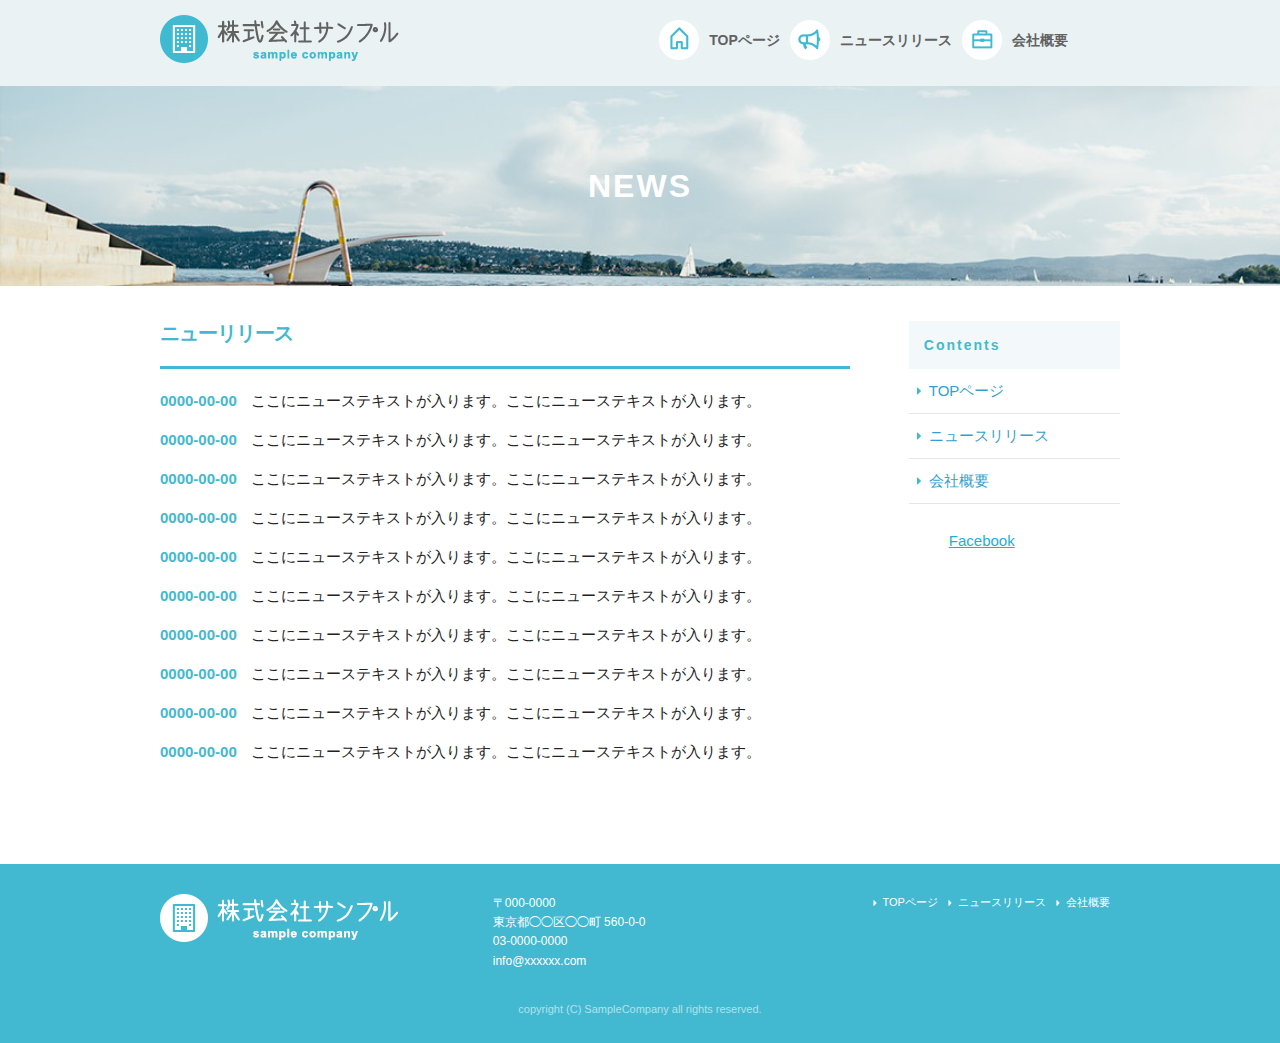
==== news.html @ 9e46ba47 "all" ====
<!DOCTYPE html>
<html lang="ja">
<head>

  <!-- Basic Page Needs
  –––––––––––––––––––––––––––––––––––––––––––––––––– -->
  <meta charset="utf-8">
  <title>株式会社サンプル</title>
  <meta name="description" content="">
  <meta name="author" content="">
  
   <!-- Mobile Specific Metas
  –––––––––––––––––––––––––––––––––––––––––––––––––– -->
  <meta name="viewport" content="width=device-width, initial-scale=1">
  
   <!-- CSS
  –––––––––––––––––––––––––––––––––––––––––––––––––– -->
  <link rel="stylesheet" href="css/normalize.css">
  <link rel="stylesheet" href="css/skeleton.css">
  <link rel="stylesheet" href="css/sample.css">
  <!-- Favicon
  –––––––––––––––––––––––––––––––––––––––––––––––––– -->
  <link rel="icon" type="image/png" href="images/favicon.png">
  
  </head>
  <body>
      <div id="fb-root"></div>
<script>(function(d, s, id) {
  var js, fjs = d.getElementsByTagName(s)[0];
  if (d.getElementById(id)) return;
  js = d.createElement(s); js.id = id;
  js.src = 'https://connect.facebook.net/ja_JP/sdk.js#xfbml=1&version=v3.1';
  fjs.parentNode.insertBefore(js, fjs);
}(document, 'script', 'facebook-jssdk'));</script>
      
  <header>
    <div id="header_in" class="container">
      <div class="row">
        <div class="six columns logo">
          
        <h1><a href="index.html"><img class="u-max-full-width" src="images/top/logo.png" alt="株式会社サンプル" srcset="images/top/logo@2x.png 2x" /></a></h1>
      
      </div>
      <div class="six columns navi">
        
         <div class="sp_navi">
          <img id="sp_navi_btn" class="u-max-full-width" src="images/top/sp_navi.png" alt="sp_navi" srcset="images/top/sp_navi@2x.png 2x" />

           <ul class="sp_navi_li">
            <li><a href="index.html">TOPページ</a></li>
            <li><a href="news.html">ニュースリリース</a></li>
            <li><a href="company.html">会社概要</a></li>
          </ul>
        </div>
        <!-- sp_navi -->
        
         <div class="pc_navi">

  <ul class="pc_navi_li">
     <li class="navi_toppage"><a href="index.html">TOPページ</a></li>
    <li class="navi_news"><a href="news.html">ニュースリリース</a></li>
    <li class="navi_company"><a href="company.html">会社概要</a></li>
  </ul>

</div>
<!-- pc_navi -->
</div>
    </div>
    </div>
    </header>
    
    <div id="sub_cover">
  <div class="container">
     <div class="row">
    <div class="twelve columns">
      <h2>NEWS</h2>
    </div>
    </div>
    </div>
     </div>
     <!-- #sub_cover -->
     
     <div id="contents">
         <div class="container">
             <div class="row">
             <div id="main" class="nine columns">
                 <h2>ニューリリース</h2>
                 <ul class="news_li">
                 <li>
                     <span>0000-00-00</span>
                     ここにニューステキストが入ります。ここにニューステキストが入ります。
                 </li>
                 <li>
                     <span>0000-00-00</span>
                     ここにニューステキストが入ります。ここにニューステキストが入ります。
                 </li>
                 <li>
                     <span>0000-00-00</span>
                     ここにニューステキストが入ります。ここにニューステキストが入ります。
                 </li>
                 <li>
                     <span>0000-00-00</span>
                     ここにニューステキストが入ります。ここにニューステキストが入ります。
                 </li>
                 <li>
                     <span>0000-00-00</span>
                     ここにニューステキストが入ります。ここにニューステキストが入ります。
                 </li>
                 <li>
                     <span>0000-00-00</span>
                     ここにニューステキストが入ります。ここにニューステキストが入ります。
                 </li>
                 <li>
                     <span>0000-00-00</span>
                     ここにニューステキストが入ります。ここにニューステキストが入ります。
                 </li>
                 <li>
                     <span>0000-00-00</span>
                     ここにニューステキストが入ります。ここにニューステキストが入ります。
                 </li>
                 <li>
                     <span>0000-00-00</span>
                     ここにニューステキストが入ります。ここにニューステキストが入ります。
                 </li>
                 <li>
                     <span>0000-00-00</span>
                     ここにニューステキストが入ります。ここにニューステキストが入ります。
                 </li>
                 </ul>
                 </div>
                     
                <div id="sidebar" class="three columns">
                    <div class="pc_sidemenu">
                        <h3>Contents</h3>
                 <ul>
                   <li>
                       <a href="index.html">TOPページ</a>
                       </li>
                <li>
                           <a href="news.html">ニュースリリース</a>
                           </li>
                <li>
                    <a href="company.html">会社概要</a>
                </li>
                      </ul>
                      </div>
                      
                     <div class="fb-page" data-href="https://www.facebook.com/facebook" data-tabs="timeline" data-small-header="false" 
                     data-adapt-container-width="true" data-hide-cover="false" data-show-facepile="true"><blockquote cite="https://www.facebook.com/facebook"
                     class="fb-xfbml-parse-ignore"><a href="https://www.facebook.com/facebook">Facebook</a></blockquote></div>
                    
                   
                    </div>
                    </div>
                    </div>
                    </div>
                    
                <!-- #contents -->
               <footer>
                <div class="container">
    <div class="row">
      <div class="four columns sp">
        <img class="u-max-full-width" src="images/top/footer_logo.png" alt="株式会社サンプル" srcset="images/top/footer_logo@2x.png 2x" />
      </div>
      <!-- columns -->
      <div class="four columns foot_address sp">
        〒000-0000<br />
        東京都◯◯区◯◯町 560-0-0<br />
        03-0000-0000<br />
        info@xxxxxx.com
      </div>
      <!-- columns -->
      <div class="four columns">
        <ul class="foot_navi">
          <li><a href="index.html">TOPページ</a></li>
          <li><a href="news.html">ニュースリリース</a></li>
          <li><a href="company.html">会社概要</a></li>
        </ul>
      </div>
      <!-- columns -->
    </div>
    <!-- row -->

    <div class="row">
      <div class="twelve columns sp">
        <p class="copy">copyright (C) SampleCompany all rights reserved.</p>
      </div>
      <!-- columns -->
    </div>
    <!-- row -->
  </div>
</footer>
<!-- //footer -->
    <script type="text/javascript" src="//ajax.googleapis.com/ajax/libs/jquery/1.10.2/jquery.min.js"></script>

<script>
  $(function(){
    $(document).ready(function(){

      $("#sp_navi_btn").click(function () {
        $(this).next().slideToggle();
      });

    });
  });
</script>

</body>
</html>
---- css/skeleton.css ----
/*
* Skeleton V2.0.4
* Copyright 2014, Dave Gamache
* www.getskeleton.com
* Free to use under the MIT license.
* http://www.opensource.org/licenses/mit-license.php
* 12/29/2014
*/


/* Table of contents
––––––––––––––––––––––––––––––––––––––––––––––––––
- Grid
- Base Styles
- Typography
- Links
- Buttons
- Forms
- Lists
- Code
- Tables
- Spacing
- Utilities
- Clearing
- Media Queries
*/


/* Grid
–––––––––––––––––––––––––––––––––––––––––––––––––– */
.container {
  position: relative;
  width: 100%;
  max-width: 960px;
  margin: 0 auto;
  padding: 0 20px;
  box-sizing: border-box; }
.column,
.columns {
  width: 100%;
  float: left;
  box-sizing: border-box; }

/* For devices larger than 400px */
@media (min-width: 400px) {
  .container {
    width: 85%;
    padding: 0; }
}

/* For devices larger than 550px */
@media (min-width: 550px) {
  .container {
    width: 80%; }
  .column,
  .columns {
    margin-left: 4%; }
  .column:first-child,
  .columns:first-child {
    margin-left: 0; }

  .one.column,
  .one.columns                    { width: 4.66666666667%; }
  .two.columns                    { width: 13.3333333333%; }
  .three.columns                  { width: 22%;            }
  .four.columns                   { width: 30.6666666667%; }
  .five.columns                   { width: 39.3333333333%; }
  .six.columns                    { width: 48%;            }
  .seven.columns                  { width: 56.6666666667%; }
  .eight.columns                  { width: 65.3333333333%; }
  .nine.columns                   { width: 74.0%;          }
  .ten.columns                    { width: 82.6666666667%; }
  .eleven.columns                 { width: 91.3333333333%; }
  .twelve.columns                 { width: 100%; margin-left: 0; }

  .one-third.column               { width: 30.6666666667%; }
  .two-thirds.column              { width: 65.3333333333%; }

  .one-half.column                { width: 48%; }

  /* Offsets */
  .offset-by-one.column,
  .offset-by-one.columns          { margin-left: 8.66666666667%; }
  .offset-by-two.column,
  .offset-by-two.columns          { margin-left: 17.3333333333%; }
  .offset-by-three.column,
  .offset-by-three.columns        { margin-left: 26%;            }
  .offset-by-four.column,
  .offset-by-four.columns         { margin-left: 34.6666666667%; }
  .offset-by-five.column,
  .offset-by-five.columns         { margin-left: 43.3333333333%; }
  .offset-by-six.column,
  .offset-by-six.columns          { margin-left: 52%;            }
  .offset-by-seven.column,
  .offset-by-seven.columns        { margin-left: 60.6666666667%; }
  .offset-by-eight.column,
  .offset-by-eight.columns        { margin-left: 69.3333333333%; }
  .offset-by-nine.column,
  .offset-by-nine.columns         { margin-left: 78.0%;          }
  .offset-by-ten.column,
  .offset-by-ten.columns          { margin-left: 86.6666666667%; }
  .offset-by-eleven.column,
  .offset-by-eleven.columns       { margin-left: 95.3333333333%; }

  .offset-by-one-third.column,
  .offset-by-one-third.columns    { margin-left: 34.6666666667%; }
  .offset-by-two-thirds.column,
  .offset-by-two-thirds.columns   { margin-left: 69.3333333333%; }

  .offset-by-one-half.column,
  .offset-by-one-half.columns     { margin-left: 52%; }

}


/* Base Styles
–––––––––––––––––––––––––––––––––––––––––––––––––– */
/* NOTE
html is set to 62.5% so that all the REM measurements throughout Skeleton
are based on 10px sizing. So basically 1.5rem = 15px :) */
html {
  font-size: 62.5%; }
body {
  font-size: 1.5em; /* currently ems cause chrome bug misinterpreting rems on body element */
  line-height: 1.6;
  font-weight: 400;
  font-family: "Raleway", "HelveticaNeue", "Helvetica Neue", Helvetica, Arial, sans-serif;
  color: #222; }


/* Typography
–––––––––––––––––––––––––––––––––––––––––––––––––– */
h1, h2, h3, h4, h5, h6 {
  margin-top: 0;
  margin-bottom: 2rem;
  font-weight: 300; }
h1 { font-size: 4.0rem; line-height: 1.2;  letter-spacing: -.1rem;}
h2 { font-size: 3.6rem; line-height: 1.25; letter-spacing: -.1rem; }
h3 { font-size: 3.0rem; line-height: 1.3;  letter-spacing: -.1rem; }
h4 { font-size: 2.4rem; line-height: 1.35; letter-spacing: -.08rem; }
h5 { font-size: 1.8rem; line-height: 1.5;  letter-spacing: -.05rem; }
h6 { font-size: 1.5rem; line-height: 1.6;  letter-spacing: 0; }

/* Larger than phablet */
@media (min-width: 550px) {
  h1 { font-size: 5.0rem; }
  h2 { font-size: 4.2rem; }
  h3 { font-size: 3.6rem; }
  h4 { font-size: 3.0rem; }
  h5 { font-size: 2.4rem; }
  h6 { font-size: 1.5rem; }
}

p {
  margin-top: 0; }


/* Links
–––––––––––––––––––––––––––––––––––––––––––––––––– */
a {
  color: #1EAEDB; }
a:hover {
  color: #0FA0CE; }


/* Buttons
–––––––––––––––––––––––––––––––––––––––––––––––––– */
.button,
button,
input[type="submit"],
input[type="reset"],
input[type="button"] {
  display: inline-block;
  height: 38px;
  padding: 0 30px;
  color: #555;
  text-align: center;
  font-size: 11px;
  font-weight: 600;
  line-height: 38px;
  letter-spacing: .1rem;
  text-transform: uppercase;
  text-decoration: none;
  white-space: nowrap;
  background-color: transparent;
  border-radius: 4px;
  border: 1px solid #bbb;
  cursor: pointer;
  box-sizing: border-box; }
.button:hover,
button:hover,
input[type="submit"]:hover,
input[type="reset"]:hover,
input[type="button"]:hover,
.button:focus,
button:focus,
input[type="submit"]:focus,
input[type="reset"]:focus,
input[type="button"]:focus {
  color: #333;
  border-color: #888;
  outline: 0; }
.button.button-primary,
button.button-primary,
input[type="submit"].button-primary,
input[type="reset"].button-primary,
input[type="button"].button-primary {
  color: #FFF;
  background-color: #33C3F0;
  border-color: #33C3F0; }
.button.button-primary:hover,
button.button-primary:hover,
input[type="submit"].button-primary:hover,
input[type="reset"].button-primary:hover,
input[type="button"].button-primary:hover,
.button.button-primary:focus,
button.button-primary:focus,
input[type="submit"].button-primary:focus,
input[type="reset"].button-primary:focus,
input[type="button"].button-primary:focus {
  color: #FFF;
  background-color: #1EAEDB;
  border-color: #1EAEDB; }


/* Forms
–––––––––––––––––––––––––––––––––––––––––––––––––– */
input[type="email"],
input[type="number"],
input[type="search"],
input[type="text"],
input[type="tel"],
input[type="url"],
input[type="password"],
textarea,
select {
  height: 38px;
  padding: 6px 10px; /* The 6px vertically centers text on FF, ignored by Webkit */
  background-color: #fff;
  border: 1px solid #D1D1D1;
  border-radius: 4px;
  box-shadow: none;
  box-sizing: border-box; }
/* Removes awkward default styles on some inputs for iOS */
input[type="email"],
input[type="number"],
input[type="search"],
input[type="text"],
input[type="tel"],
input[type="url"],
input[type="password"],
textarea {
  -webkit-appearance: none;
     -moz-appearance: none;
          appearance: none; }
textarea {
  min-height: 65px;
  padding-top: 6px;
  padding-bottom: 6px; }
input[type="email"]:focus,
input[type="number"]:focus,
input[type="search"]:focus,
input[type="text"]:focus,
input[type="tel"]:focus,
input[type="url"]:focus,
input[type="password"]:focus,
textarea:focus,
select:focus {
  border: 1px solid #33C3F0;
  outline: 0; }
label,
legend {
  display: block;
  margin-bottom: .5rem;
  font-weight: 600; }
fieldset {
  padding: 0;
  border-width: 0; }
input[type="checkbox"],
input[type="radio"] {
  display: inline; }
label > .label-body {
  display: inline-block;
  margin-left: .5rem;
  font-weight: normal; }


/* Lists
–––––––––––––––––––––––––––––––––––––––––––––––––– */
ul {
  list-style: circle inside; }
ol {
  list-style: decimal inside; }
ol, ul {
  padding-left: 0;
  margin-top: 0; }
ul ul,
ul ol,
ol ol,
ol ul {
  margin: 1.5rem 0 1.5rem 3rem;
  font-size: 90%; }
li {
  margin-bottom: 1rem; }


/* Code
–––––––––––––––––––––––––––––––––––––––––––––––––– */
code {
  padding: .2rem .5rem;
  margin: 0 .2rem;
  font-size: 90%;
  white-space: nowrap;
  background: #F1F1F1;
  border: 1px solid #E1E1E1;
  border-radius: 4px; }
pre > code {
  display: block;
  padding: 1rem 1.5rem;
  white-space: pre; }


/* Tables
–––––––––––––––––––––––––––––––––––––––––––––––––– */
th,
td {
  padding: 12px 15px;
  text-align: left;
  border-bottom: 1px solid #E1E1E1; }
th:first-child,
td:first-child {
  padding-left: 0; }
th:last-child,
td:last-child {
  padding-right: 0; }


/* Spacing
–––––––––––––––––––––––––––––––––––––––––––––––––– */
button,
.button {
  margin-bottom: 1rem; }
input,
textarea,
select,
fieldset {
  margin-bottom: 1.5rem; }
pre,
blockquote,
dl,
figure,
table,
p,
ul,
ol,
form {
  margin-bottom: 2.5rem; }


/* Utilities
–––––––––––––––––––––––––––––––––––––––––––––––––– */
.u-full-width {
  width: 100%;
  box-sizing: border-box; }
.u-max-full-width {
  max-width: 100%;
  box-sizing: border-box; }
.u-pull-right {
  float: right; }
.u-pull-left {
  float: left; }


/* Misc
–––––––––––––––––––––––––––––––––––––––––––––––––– */
hr {
  margin-top: 3rem;
  margin-bottom: 3.5rem;
  border-width: 0;
  border-top: 1px solid #E1E1E1; }


/* Clearing
–––––––––––––––––––––––––––––––––––––––––––––––––– */

/* Self Clearing Goodness */
.container:after,
.row:after,
.u-cf {
  content: "";
  display: table;
  clear: both; }


/* Media Queries
–––––––––––––––––––––––––––––––––––––––––––––––––– */
/*
Note: The best way to structure the use of media queries is to create the queries
near the relevant code. For example, if you wanted to change the styles for buttons
on small devices, paste the mobile query code up in the buttons section and style it
there.
*/


/* Larger than mobile */
@media (min-width: 400px) {}

/* Larger than phablet (also point when grid becomes active) */
@media (min-width: 550px) {}

/* Larger than tablet */
@media (min-width: 750px) {}

/* Larger than desktop */
@media (min-width: 1000px) {}

/* Larger than Desktop HD */
@media (min-width: 1200px) {}
---- css/sample.css ----
html {
  font-size: 62.5%; }

header {
  background: #eaf2f4; }
  header #header_in {
    padding-top: 10px;
    padding-bottom: 4px; }
  @media (max-width: 550px) {
    header .logo {
      width: 190px; }
    header .navi {
      width: 40px;
      float: right; } }
  header .sp_navi_li {
    width: 180px;
    position: absolute;
    top: 50px;
    right: 2%;
    border: 1px solid #eee;
    background: white;
    margin: 0;
    padding: 0;
    display: none;
    z-index: 100; }
    header .sp_navi_li li {
      list-style: none;
      margin: 0;
      padding: 0; }
      header .sp_navi_li li a {
        display: block;
        padding: 10px 8px;
        border-bottom: 1px solid #eee;
        font-size: 14px;
        text-decoration: none; }
  @media (min-width: 551px) {
    header .sp_navi {
      display: none; }
    header #header_in {
      padding: 15px 0 10px 0; }
    header .pc_navi_li {
      margin: 0;
      padding: 0; }
      header .pc_navi_li li {
        list-style: none;
        margin: 5px 0 0 0;
        padding: 0; }
        header .pc_navi_li li a {
          color: #626262;
          text-decoration: none;
          font-weight: bold;
          font-size: 14px;
          font-size: 1.4rem;
          float: left;
          padding-right: 10px; }
        header .pc_navi_li li a:hover {
          color: #42b9d0; }
      header .pc_navi_li li.navi_toppage a {
        background-repeat: no-repeat;
        display: inline-block;
        line-height: 40px;
        padding-left: 50px;
        background-image: url("../images/top/navi_top.png");
        background-size: 40px 40px; } }
    @media screen and (min-width: 551px) and (-webkit-min-device-pixel-ratio: 2), (min-width: 551px) and (min-resolution: 2dppx) {
      header .pc_navi_li li.navi_toppage a {
        background-image: url("../images/top/navi_top@2x.png"); } }
  @media (min-width: 551px) {
      header .pc_navi_li li.navi_news a {
        background-repeat: no-repeat;
        display: inline-block;
        line-height: 40px;
        padding-left: 50px;
        background-image: url("../images/top/navi_news.png");
        background-size: 40px 40px; } }
    @media screen and (min-width: 551px) and (-webkit-min-device-pixel-ratio: 2), (min-width: 551px) and (min-resolution: 2dppx) {
      header .pc_navi_li li.navi_news a {
        background-image: url("../images/top/navi_news@2x.png"); } }
  @media (min-width: 551px) {
      header .pc_navi_li li.navi_company a {
        background-repeat: no-repeat;
        display: inline-block;
        line-height: 40px;
        padding-left: 50px;
        background-image: url("../images/top/navi_company.png");
        background-size: 40px 40px; } }
    @media screen and (min-width: 551px) and (-webkit-min-device-pixel-ratio: 2), (min-width: 551px) and (min-resolution: 2dppx) {
      header .pc_navi_li li.navi_company a {
        background-image: url("../images/top/navi_company@2x.png"); } }

  @media (max-width: 550px) {
    header .pc_navi {
      display: none; } }

#cover_area {
  text-align: center;
  padding: 80px 0;
  background-image: url("../images/top/cover.jpg");
  background-size: cover; }
  @media (min-width: 551px) {
    #cover_area {
      text-align: left;
      height: 420px;
      padding: 0; }
      #cover_area img {
        margin-top: 180px;
        margin-left: 70px; } }
  @media screen and (-webkit-min-device-pixel-ratio: 2), (min-resolution: 2dppx) {
    #cover_area {
      background-image: url("../images/top/cover@2x.jpg"); } }

#service_area {
  padding-top: 20px; }
  @media (min-width: 551px) {
    #service_area {
      padding-top: 30px; } }
  #service_area .columns {
    color: #626262; }
    #service_area .columns .service_title {
      font-size: 18px;
      font-size: 1.8rem;
      font-weight: bold;
      margin-top: 8px; }
    #service_area .columns p {
      font-size: 15px;
      font-size: 1.5rem;
      margin-top: 10px; }
    @media (min-width: 551px) {
      #service_area .columns .service_title {
        font-size: 16px;
        font-size: 1.6rem; }
      #service_area .columns p {
        font-size: 13px;
        font-size: 1.3rem; } }

#news_area {
  background-color: #eaf2f4; }
  @media (min-width: 551px) {
    #news_area .container {
      padding: 0px 10% 50px 10%; } }
  #news_area .news_title {
    text-align: center;
    font-size: 26px;
    font-size: 2.6rem;
    color: #42b9d0;
    padding: 15px 0 10px 0;
    font-weight: bold;
    letter-spacing: 0.2rem; }
  #news_area .news_lists li {
    list-style: none;
    font-size: 15px;
    font-size: 1.5rem; }
    #news_area .news_lists li span {
      color: #42b9d0;
      font-weight: bold;
      display: block;
      margin-bottom: 3px; }
  @media (min-width: 551px) {
    #news_area .news_title {
      font-size: 22px;
      font-size: 2.2rem;
      padding: 50px 0 41px 0; }
    #news_area .news_lists li {
      font-size: 14px;
      font-size: 1.4rem;
      margin-bottom: 20px; }
      #news_area .news_lists li span {
        display: inline;
        margin-bottom: 0px; } }

footer {
  background-color: #42b9d0;
  color: #fff;
  padding-top: 20px; }
  @media (max-width: 550px) {
    footer .container {
      margin: 0;
      padding: 0; }
    footer .sp {
      padding: 0 6%;
      margin: 0 auto; }
    footer .foot_navi {
      margin-top: 20px; }
      footer .foot_navi li {
        list-style: none;
        margin-bottom: 1px; }
        footer .foot_navi li a {
          color: #42b9d0;
          background-color: #eaf2f4;
          display: block;
          text-align: center;
          font-weight: bold;
          text-decoration: none;
          font-size: 16px;
          font-size: 1.6rem;
          padding: 16px 0; } }
  footer .foot_address {
    font-size: 16px;
    font-size: 1.6rem;
    padding-top: 10px; }
  footer .copy {
    text-align: center;
    font-size: 11px;
    font-size: 1.1rem;
    color: #b2e1ea; }
  @media (min-width: 551px) {
    footer {
      padding-top: 30px; }
      footer .foot_address {
        padding: 0px;
        font-size: 12px;
        font-size: 1.2rem; }
      footer .foot_navi {
        float: right; }
        footer .foot_navi li {
          list-style: none;
          background-repeat: no-repeat;
          background-position: left center;
          display: inline-block;
          float: left;
          margin-right: 10px;
          font-size: 11px;
          font-size: 1.1rem;
          background-image: url("../images/top/foot_arroehead.png");
          background-size: 4px 6px; } }
      @media screen and (min-width: 551px) and (-webkit-min-device-pixel-ratio: 2), (min-width: 551px) and (min-resolution: 2dppx) {
        footer .foot_navi li {
          background-image: url("../images/top/foot_arroehead@2x.png"); } }
  @media (min-width: 551px) {
        footer .foot_navi a {
          color: white;
          padding-left: 10px;
          text-decoration: none; }
        footer .foot_navi a:hover {
          color: #eaf2f4; }
      footer .copy {
        margin-top: 30px; } }

h1 {
  margin: 0;
  padding: 0; }

#sub_cover {
  padding: 40px 0;
  background-image: url(../images/news/sub_cover.jpg);
  background-size: cover; }

#sub_cover h2 {
  text-align: center;
  color: white;
  font-size: 1.6rem;
  font-weight: bold;
  margin: 0;
  letter-spacing: 0.2rem; }

@media (min-width: 550px) {
  #sub_cover {
    padding: 80px 0; }

  #sub_cover h2 {
    text-align: center;
    color: white;
    font-size: 3.2rem;
    font-weight: bold;
    margin: 0;
    letter-spacing: 0.2rem; } }
#contents {
  padding-top: 20px; }
  #contents #main h2 {
    color: #42b9d0;
    border-bottom: 3px solid #42b9d0;
    font-size: 1.5rem;
    font-weight: bold;
    padding-bottom: 15px; }
  #contents #main .news_li {
    font-size: 1.5rem; }
  #contents .news_li li span {
    color: #42b9d0;
    display: block;
    font-weight: bold;
    margin-bottom: 3px; }
  #contents .news_li li {
    list-style: none; }
  #contents .new_li {
    font-size: 1.5rem; }
  #contents #sidebar {
    padding-bottom: 20px; }
  #contents #sidebar .pc_sidemenu h3 {
    color: #42b9d0;
    font-size: 1.4rem;
    letter-spacing: 0.2rem;
    font-weight: bold;
    background-color: #f3f9fb;
    padding: 15px;
    margin-bottom: 0px; }
  #contents #sidebar .pc_sidemenu li {
    list-style: none;
    display: block;
    border-bottom: 1px solid #e5e5e5;
    background-repeat: no-repeat;
    background-position: 8px center;
    margin-bottom: 0px;
    padding: 10px 10px 10px 20px;
    background-image: url(../images/news/side_arrow.png);
    background-size: 4px 8px; }
  #contents #sidebar .pc_sidemenu li a {
    color: #339fd1;
    text-decoration: none; }
  #contents .fb_iframe_widget {
    display: inline-block;
    position: relative; }
  #contents .fb_iframe_widget span {
    display: inline-block;
    position: relative;
    text-align: justify; }
  @media (min-width: 550px) {
    #contents {
      padding-top: 35px;
      padding-bottom: 70px; }
      #contents #main {
        padding-right: 20px; }
      #contents #main h2 {
        font-size: 2rem;
        padding-bottom: 20px; }
      #contents #main .news_li li {
        list-style: none;
        padding-bottom: 5px; }
      #contents #main .news_li li span {
        display: inline-block;
        margin-bottom: 0;
        padding-right: 10px; } }
  @media (max-width: 550px) {
    #contents #sidebar .pc_sidemenu {
      display: none; } }

#contents #main h2.company_title {
  margin-bottom: 0px; }

#contents #main th, #contents #main td {
  padding: 20px 0;
  color: #626262;
  font-size: 1.4rem; }

#contents #main th {
  padding-right: 20px; }

/*# sourceMappingURL=sample.css.map */
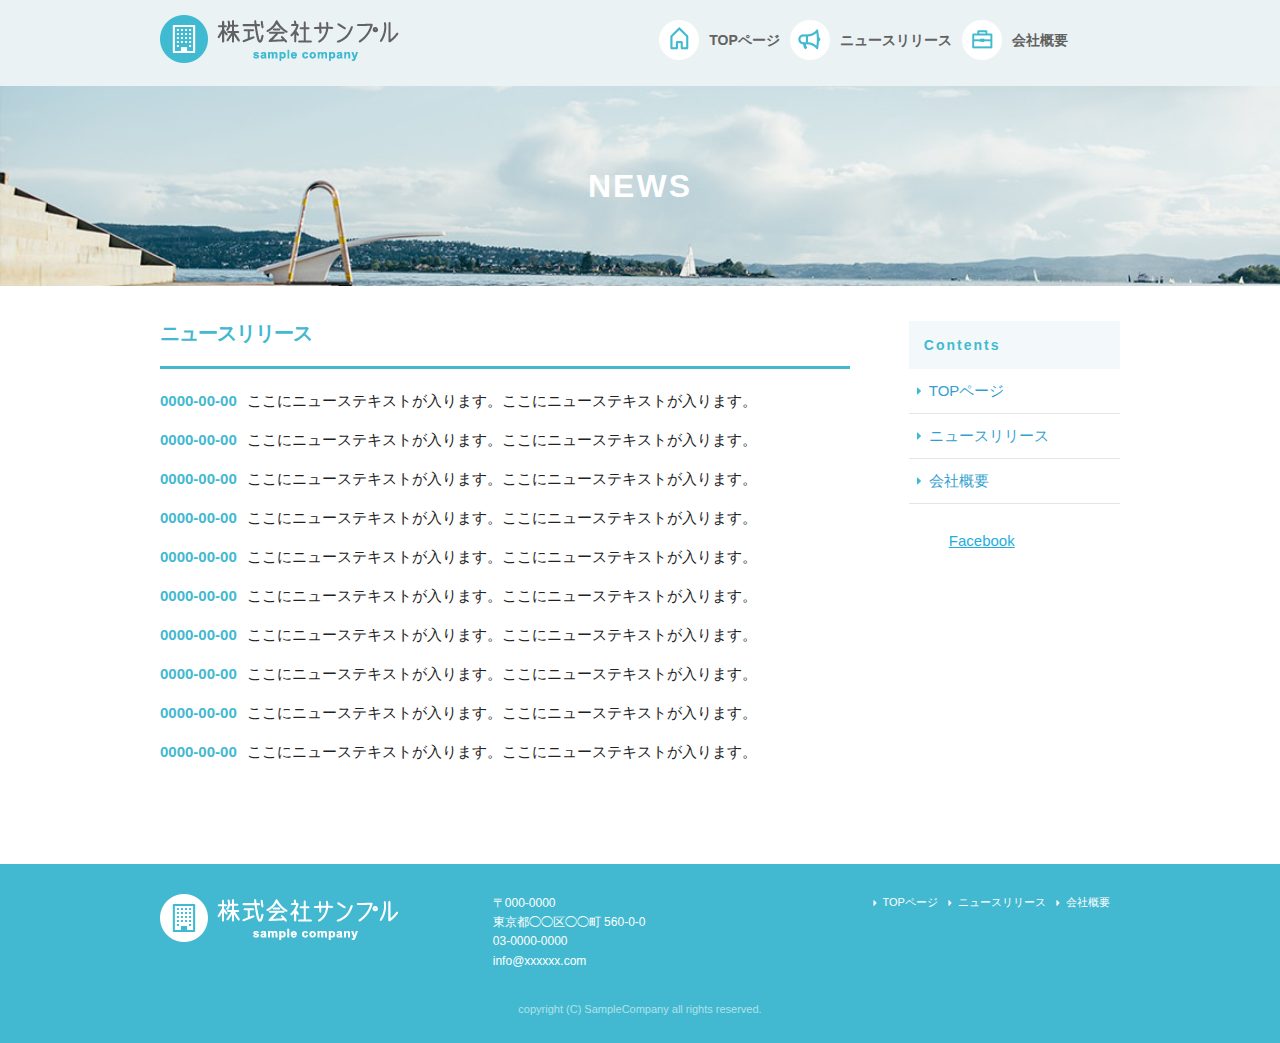
==== commit 7168b680: "change" ====
--- a/news.html
+++ b/news.html
@@ -1,25 +1,15 @@
 <!DOCTYPE html>
 <html lang="ja">
 <head>
-
-  <!-- Basic Page Needs
-  –––––––––––––––––––––––––––––––––––––––––––––––––– -->
   <meta charset="utf-8">
-  <title>株式会社サンプル</title>
+  <title>NEWS | 株式会社サンプル</title>
   <meta name="description" content="">
   <meta name="author" content="">
-  
-   <!-- Mobile Specific Metas
-  –––––––––––––––––––––––––––––––––––––––––––––––––– -->
   <meta name="viewport" content="width=device-width, initial-scale=1">
-  
-   <!-- CSS
-  –––––––––––––––––––––––––––––––––––––––––––––––––– -->
+
   <link rel="stylesheet" href="css/normalize.css">
   <link rel="stylesheet" href="css/skeleton.css">
   <link rel="stylesheet" href="css/sample.css">
-  <!-- Favicon
-  –––––––––––––––––––––––––––––––––––––––––––––––––– -->
   <link rel="icon" type="image/png" href="images/favicon.png">
   
   </head>
@@ -84,47 +74,37 @@
          <div class="container">
              <div class="row">
              <div id="main" class="nine columns">
-                 <h2>ニューリリース</h2>
+                 <h2>ニュースリリース</h2>
                  <ul class="news_li">
                  <li>
-                     <span>0000-00-00</span>
-                     ここにニューステキストが入ります。ここにニューステキストが入ります。
+                     <span>0000-00-00</span>ここにニューステキストが入ります。ここにニューステキストが入ります。
                  </li>
                  <li>
-                     <span>0000-00-00</span>
-                     ここにニューステキストが入ります。ここにニューステキストが入ります。
+                     <span>0000-00-00</span>ここにニューステキストが入ります。ここにニューステキストが入ります。
+                     </li>
+                 <li>
+                     <span>0000-00-00</span>ここにニューステキストが入ります。ここにニューステキストが入ります。
                  </li>
                  <li>
-                     <span>0000-00-00</span>
-                     ここにニューステキストが入ります。ここにニューステキストが入ります。
+                     <span>0000-00-00</span>ここにニューステキストが入ります。ここにニューステキストが入ります。
                  </li>
                  <li>
-                     <span>0000-00-00</span>
-                     ここにニューステキストが入ります。ここにニューステキストが入ります。
+                     <span>0000-00-00</span>ここにニューステキストが入ります。ここにニューステキストが入ります。
                  </li>
                  <li>
-                     <span>0000-00-00</span>
-                     ここにニューステキストが入ります。ここにニューステキストが入ります。
+                     <span>0000-00-00</span>ここにニューステキストが入ります。ここにニューステキストが入ります。
                  </li>
                  <li>
-                     <span>0000-00-00</span>
-                     ここにニューステキストが入ります。ここにニューステキストが入ります。
+                     <span>0000-00-00</span>ここにニューステキストが入ります。ここにニューステキストが入ります。
                  </li>
                  <li>
-                     <span>0000-00-00</span>
-                     ここにニューステキストが入ります。ここにニューステキストが入ります。
+                     <span>0000-00-00</span>ここにニューステキストが入ります。ここにニューステキストが入ります。
                  </li>
                  <li>
-                     <span>0000-00-00</span>
-                     ここにニューステキストが入ります。ここにニューステキストが入ります。
+                     <span>0000-00-00</span>ここにニューステキストが入ります。ここにニューステキストが入ります。
                  </li>
                  <li>
-                     <span>0000-00-00</span>
-                     ここにニューステキストが入ります。ここにニューステキストが入ります。
-                 </li>
-                 <li>
-                     <span>0000-00-00</span>
-                     ここにニューステキストが入ります。ここにニューステキストが入ります。
+                     <span>0000-00-00</span>ここにニューステキストが入ります。ここにニューステキストが入ります。
                  </li>
                  </ul>
                  </div>
